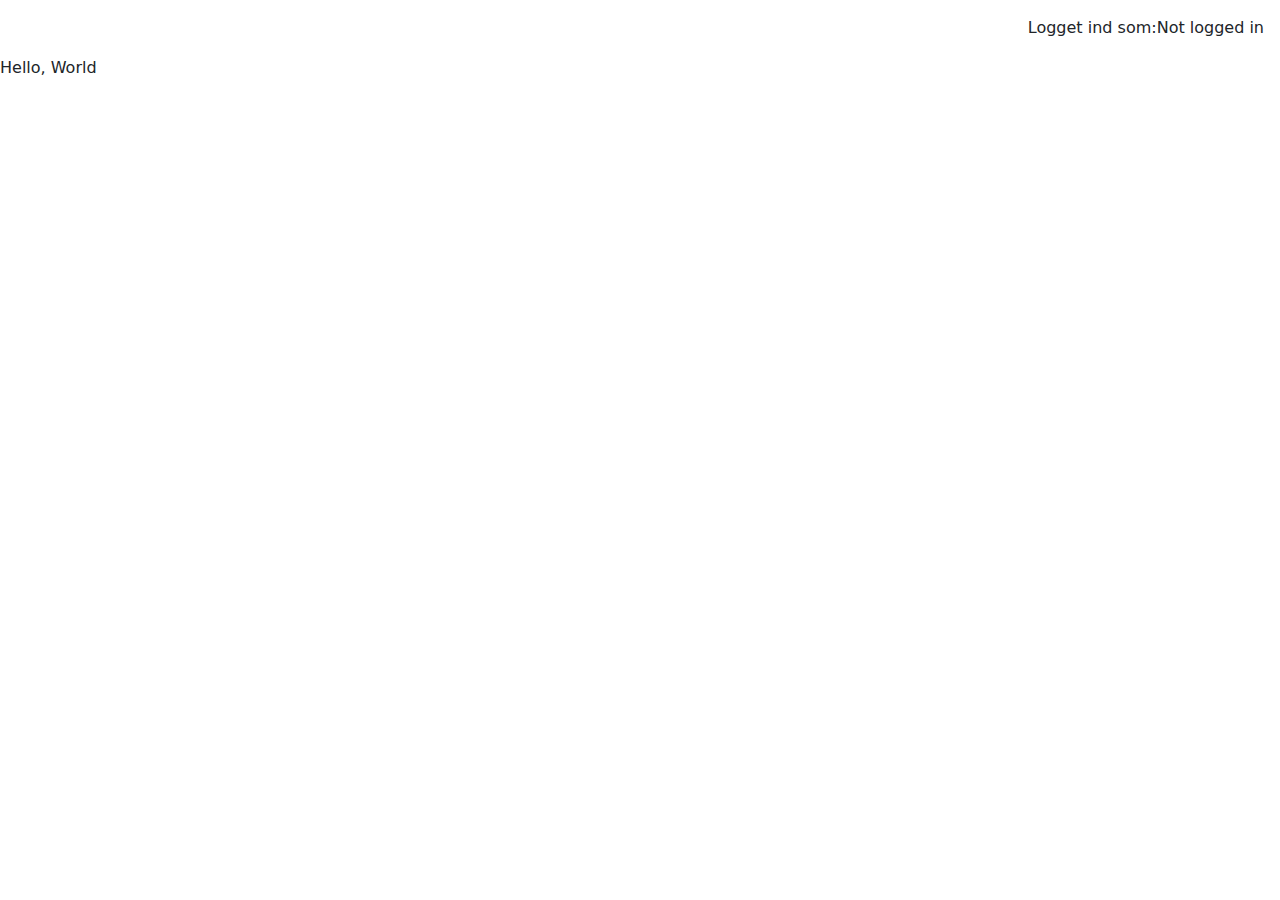
==== src/main/resources/templates/index.html @ 4513ae6e "færdig med kodning" ====
<!DOCTYPE html>
<html xmlns="http://www.w3.org/1999/xhtml" xmlns:th="http://www.thymeleaf.org">

<title>Frontpage</title>
<meta charset="UTF-8">
<meta name="viewport" content="width=device-width, initial-scale=1.0">
<link href="../public/css/styles.css" th:href="@{/css/styles.css}" rel="stylesheet"/>
<link href="https://cdn.jsdelivr.net/npm/bootstrap@5.3.3/dist/css/bootstrap.min.css" rel="stylesheet" integrity="sha384-QWTKZyjpPEjISv5WaRU9OFeRpok6YctnYmDr5pNlyT2bRjXh0JMhjY6hW+ALEwIH" crossorigin="anonymous">
</head>

<body>
<div class="user-info d-flex justify-content-end p-3">
        <span th:if="${session.currentUser != null}">
            Logget ind som: <strong th:text="${session.currentUser.username}"></strong>
        </span>
    <span th:if="${session.currentUser == null}">
            Not logged in
        </span>
</div>


<p>Hello, World</p>

<script src="https://cdn.jsdelivr.net/npm/bootstrap@5.3.3/dist/js/bootstrap.bundle.min.js" integrity="sha384-YvpcrYf0tY3lHB60NNkmXc5s9fDVZLESaAA55NDzOxhy9GkcIdslK1eN7N6jIeHz" crossorigin="anonymous"></script>
</body>
</html>
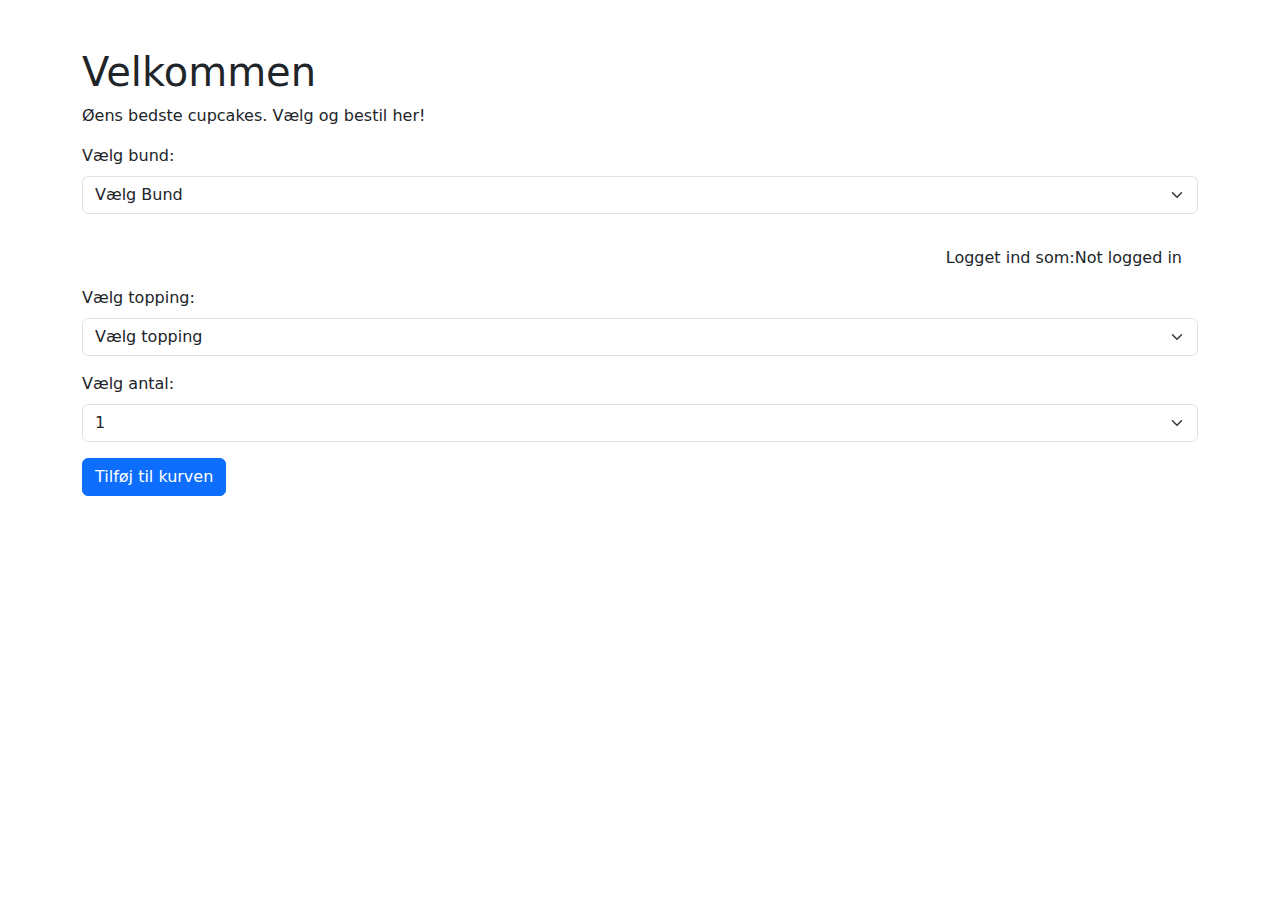
==== commit b58be05d: "Merge remote-tracking branch 'origin/Jonas' into dev" ====
--- a/src/main/resources/templates/index.html
+++ b/src/main/resources/templates/index.html
@@ -1,14 +1,27 @@
 <!DOCTYPE html>
-<html xmlns="http://www.w3.org/1999/xhtml" xmlns:th="http://www.thymeleaf.org">
-
-<title>Frontpage</title>
-<meta charset="UTF-8">
-<meta name="viewport" content="width=device-width, initial-scale=1.0">
-<link href="../public/css/styles.css" th:href="@{/css/styles.css}" rel="stylesheet"/>
-<link href="https://cdn.jsdelivr.net/npm/bootstrap@5.3.3/dist/css/bootstrap.min.css" rel="stylesheet" integrity="sha384-QWTKZyjpPEjISv5WaRU9OFeRpok6YctnYmDr5pNlyT2bRjXh0JMhjY6hW+ALEwIH" crossorigin="anonymous">
+<html lang="en">
+<head>
+    <meta charset="UTF-8">
+    <meta name="viewport" content="width=device-width, initial-scale=1.0">
+    <title>Bestil cupcakes</title>
+    <link href="https://cdn.jsdelivr.net/npm/bootstrap@5.3.3/dist/css/bootstrap.min.css" rel="stylesheet">
 </head>
 
 <body>
+<div class="container mt-5">
+    <h1>Velkommen</h1>
+    <p>Øens bedste cupcakes. Vælg og bestil her!</p>
+
+    <form action="/add-to-cart" method="POST">
+        <div class="mb-3">
+            <label for="bottom" class="form-label">Vælg bund:</label>
+            <select name="bottom" id="bottom" class="form-select">
+                <option value="" disabled selected>Vælg Bund</option>
+                <th:block th:each="bottom : ${bottoms}">
+                    <option th:value="${bottom}" th:text="${bottom}"></option>
+                </th:block>
+            </select>
+        </div>
 <div class="user-info d-flex justify-content-end p-3">
         <span th:if="${session.currentUser != null}">
             Logget ind som: <strong th:text="${session.currentUser.username}"></strong>
@@ -18,10 +31,30 @@
         </span>
 </div>
 
+        <div class="mb-3">
+            <label for="topping" class="form-label">Vælg topping:</label>
+            <select name="topping" id="topping" class="form-select">
+                <option value="" disabled selected>Vælg topping</option>
+                <th:block th:each="topping : ${toppings}">
+                    <option th:value="${topping}" th:text="${topping}"></option>
+                </th:block>
+            </select>
+        </div>
 
-<p>Hello, World</p>
+        <div class="mb-3">
+            <label for="quantity" class="form-label">Vælg antal:</label>
+            <select name="quantity" id="quantity" class="form-select">
+                <option value="1">1</option>
+                <option value="2">2</option>
+                <option value="3">3</option>
+            </select>
+        </div>
 
-<script src="https://cdn.jsdelivr.net/npm/bootstrap@5.3.3/dist/js/bootstrap.bundle.min.js" integrity="sha384-YvpcrYf0tY3lHB60NNkmXc5s9fDVZLESaAA55NDzOxhy9GkcIdslK1eN7N6jIeHz" crossorigin="anonymous"></script>
+        <button type="submit" class="btn btn-primary">Tilføj til kurven</button>
+    </form>
+</div>
+
+<script src="https://cdn.jsdelivr.net/npm/bootstrap@5.3.3/dist/js/bootstrap.bundle.min.js"></script>
 </body>
 </html>
 
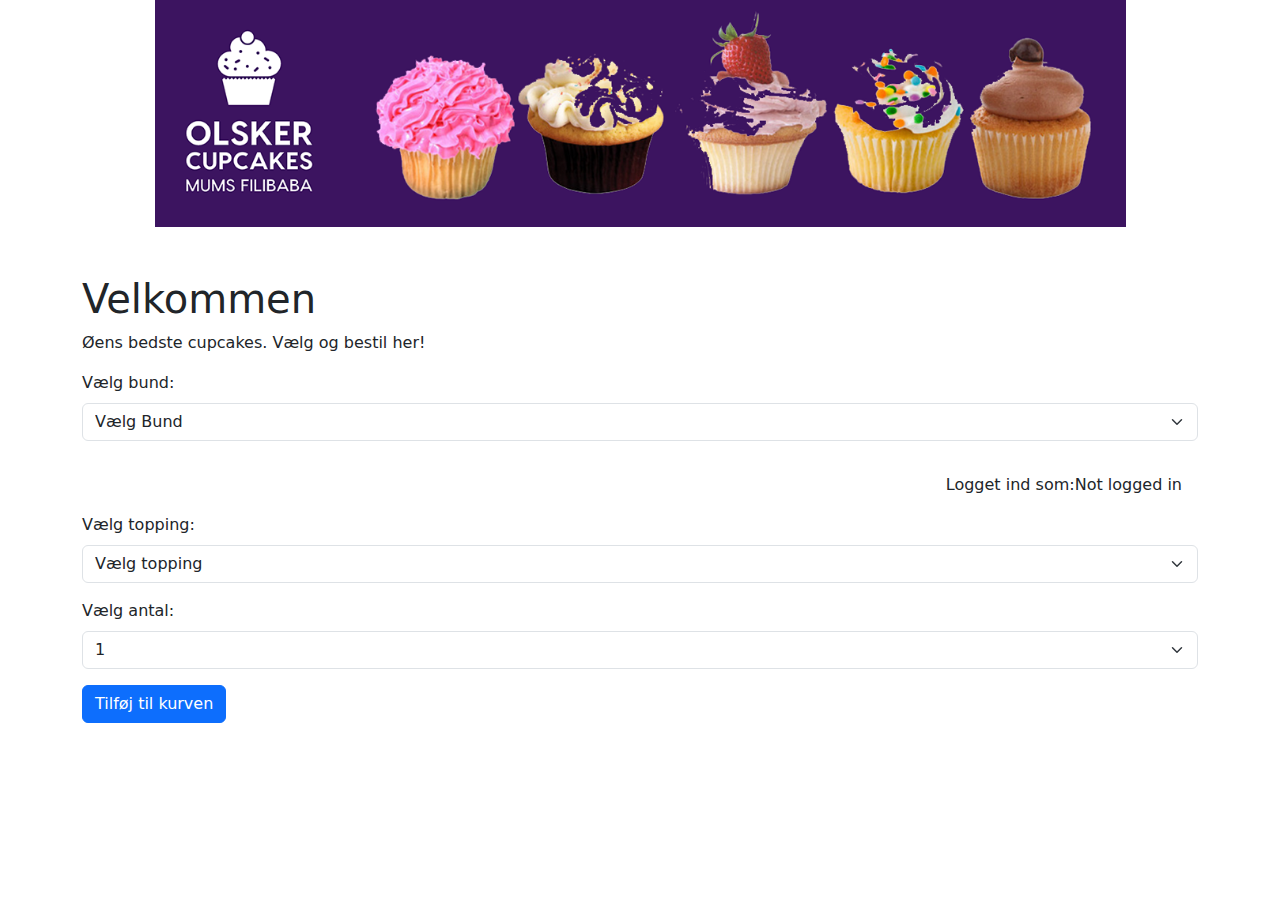
==== commit 345b2f93: "US 1-4-8" ====
--- a/src/main/resources/templates/index.html
+++ b/src/main/resources/templates/index.html
@@ -6,6 +6,11 @@
     <title>Bestil cupcakes</title>
     <link href="https://cdn.jsdelivr.net/npm/bootstrap@5.3.3/dist/css/bootstrap.min.css" rel="stylesheet">
 </head>
+<header class="d-flex justify-content-center align-items-center">
+    <a href="index.html" th:href="@{/}">
+        <img alt="logo" src="../public/images/CupcakeLogo.png" th:src="@{/images/CupcakeLogo.png}" class="img-fluid"/>
+    </a>
+</header>
 
 <body>
 <div class="container mt-5">
@@ -22,14 +27,14 @@
                 </th:block>
             </select>
         </div>
-<div class="user-info d-flex justify-content-end p-3">
+        <div class="user-info d-flex justify-content-end p-3">
         <span th:if="${session.currentUser != null}">
             Logget ind som: <strong th:text="${session.currentUser.username}"></strong>
         </span>
-    <span th:if="${session.currentUser == null}">
+            <span th:if="${session.currentUser == null}">
             Not logged in
         </span>
-</div>
+        </div>
 
         <div class="mb-3">
             <label for="topping" class="form-label">Vælg topping:</label>
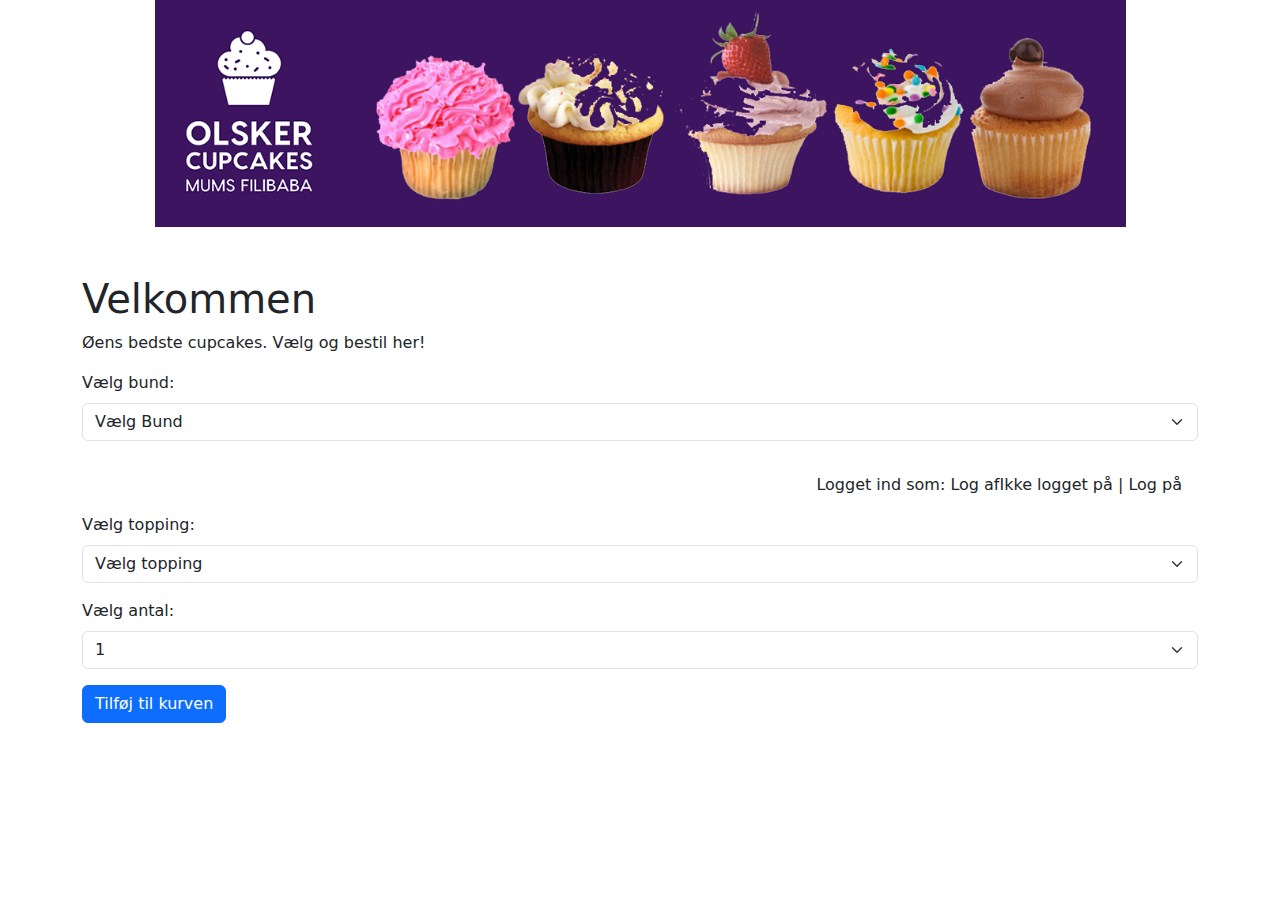
==== commit 717dd0ea: "Mulighed for at logge på fra forsiden Mulighed for også at logge af. Fikset at man kan logge på igen" ====
--- a/src/main/resources/templates/index.html
+++ b/src/main/resources/templates/index.html
@@ -30,9 +30,10 @@
         <div class="user-info d-flex justify-content-end p-3">
         <span th:if="${session.currentUser != null}">
             Logget ind som: <strong th:text="${session.currentUser.username}"></strong>
+            <a th:href="@{/logout}">Log af</a>
         </span>
             <span th:if="${session.currentUser == null}">
-            Not logged in
+            Ikke logget på | <a th:href="@{/tilLogin}">Log på</a>
         </span>
         </div>
 
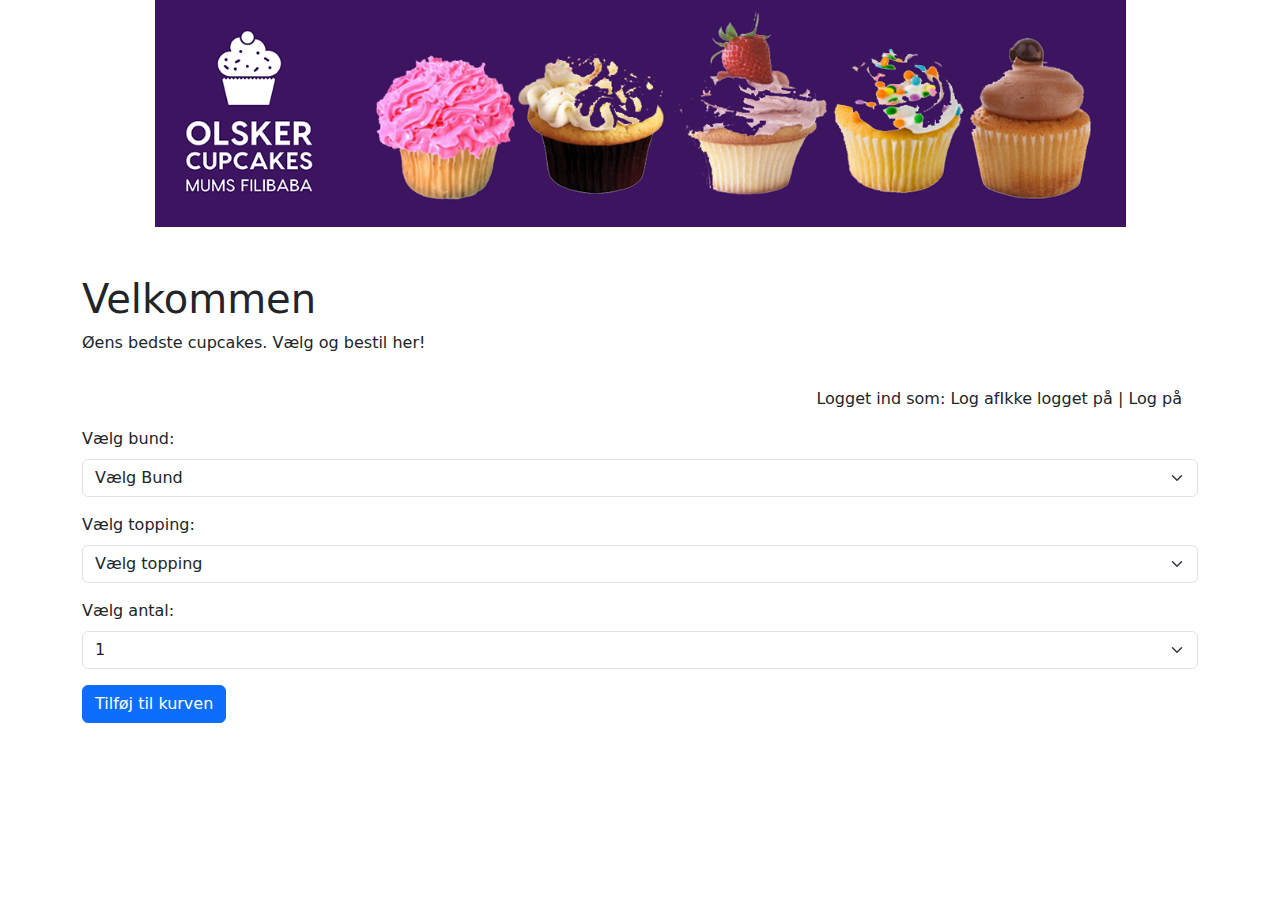
==== commit 32e00060: "Tjekkes nu om brugeren er logget ind eller er gæst ved bestilling | userId gemmes sammen med" ====
--- a/src/main/resources/templates/index.html
+++ b/src/main/resources/templates/index.html
@@ -18,6 +18,18 @@
     <p>Øens bedste cupcakes. Vælg og bestil her!</p>
 
     <form action="/add-to-cart" method="POST">
+
+        <div class="user-info d-flex justify-content-end p-3">
+        <span th:if="${session.currentUser != null}">
+            Logget ind som: <strong th:text="${session.currentUser.username}"></strong>
+            <a th:href="@{/logout}">Log af</a>
+        </span>
+            <span th:if="${session.currentUser == null}">
+            Ikke logget på | <a th:href="@{/tilLogin}">Log på</a>
+        </span>
+        </div>
+
+
         <div class="mb-3">
             <label for="bottom" class="form-label">Vælg bund:</label>
             <select name="bottom" id="bottom" class="form-select">
@@ -27,15 +39,7 @@
                 </th:block>
             </select>
         </div>
-        <div class="user-info d-flex justify-content-end p-3">
-        <span th:if="${session.currentUser != null}">
-            Logget ind som: <strong th:text="${session.currentUser.username}"></strong>
-            <a th:href="@{/logout}">Log af</a>
-        </span>
-            <span th:if="${session.currentUser == null}">
-            Ikke logget på | <a th:href="@{/tilLogin}">Log på</a>
-        </span>
-        </div>
+
 
         <div class="mb-3">
             <label for="topping" class="form-label">Vælg topping:</label>
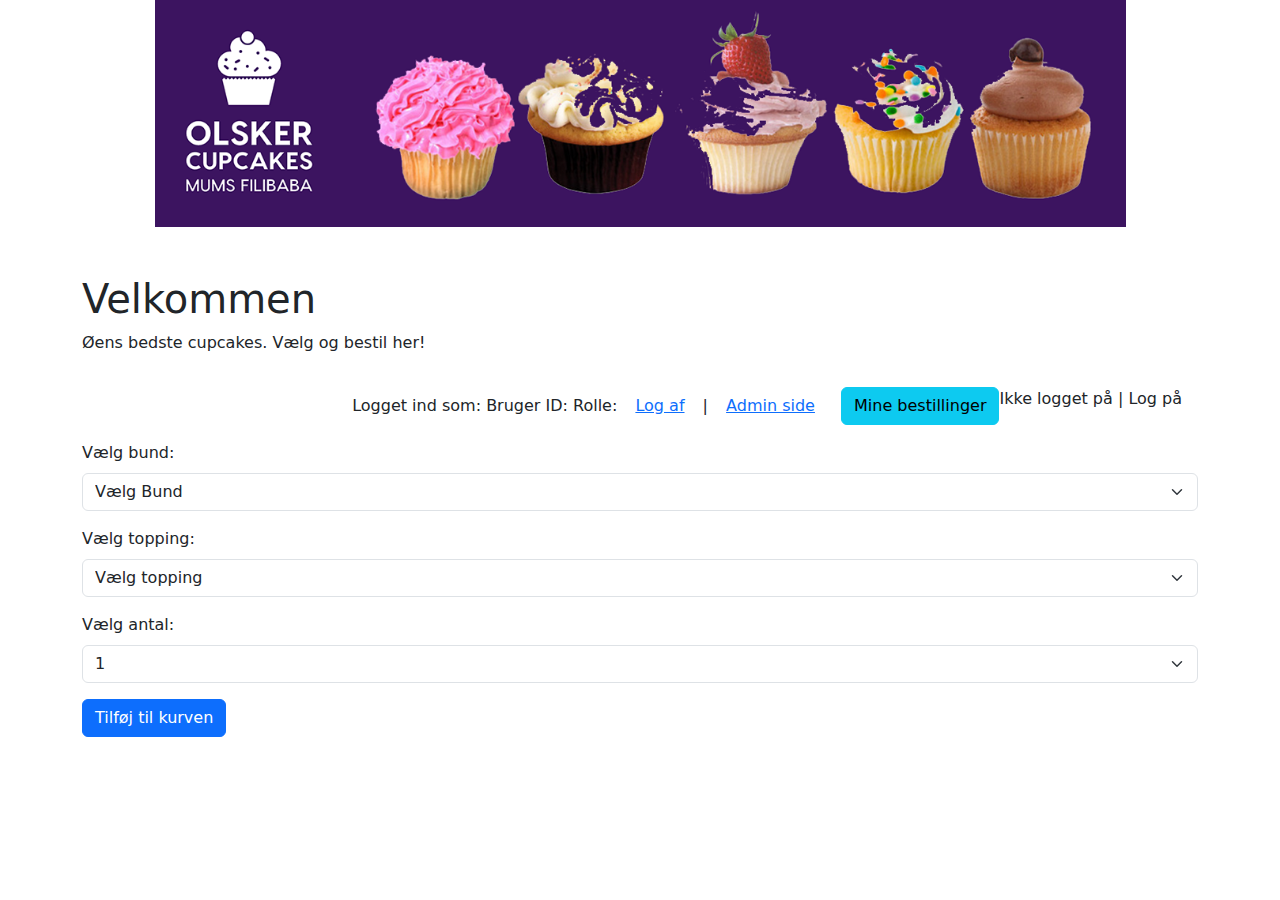
==== commit 094c849e: "Opdatering af Admin" ====
--- a/src/main/resources/templates/index.html
+++ b/src/main/resources/templates/index.html
@@ -20,13 +20,24 @@
     <form action="/add-to-cart" method="POST">
 
         <div class="user-info d-flex justify-content-end p-3">
-        <span th:if="${session.currentUser != null}">
-            Logget ind som: <strong th:text="${session.currentUser.username}"></strong>
-            <a th:href="@{/logout}">Log af</a>
+    <span th:if="${session.currentUser != null}">
+        Logget ind som: <strong th:text="${session.currentUser.userName}"></strong>
+        <span>Bruger ID: <strong th:text="${session.currentUser.userId}"></strong></span>
+        <span>Rolle: <strong th:text="${session.currentUser.role}"></strong></span>
+        <a th:href="@{/logout}" class="btn btn-link">Log af</a>
+
+        <!-- Link til admin side hvis brugeren er admin -->
+        <span th:if="${session.currentUser.role == 'admin'}">
+            | <a th:href="@{/admin}" class="btn btn-link">Admin side</a>
         </span>
+
+        <!-- Knap til Mine bestillinger -->
+        <a th:href="@{/my-orders}" class="btn btn-info ms-2">Mine bestillinger</a>
+    </span>
+
             <span th:if="${session.currentUser == null}">
-            Ikke logget på | <a th:href="@{/tilLogin}">Log på</a>
-        </span>
+        Ikke logget på | <a th:href="@{/tilLogin}">Log på</a>
+    </span>
         </div>
 
 
